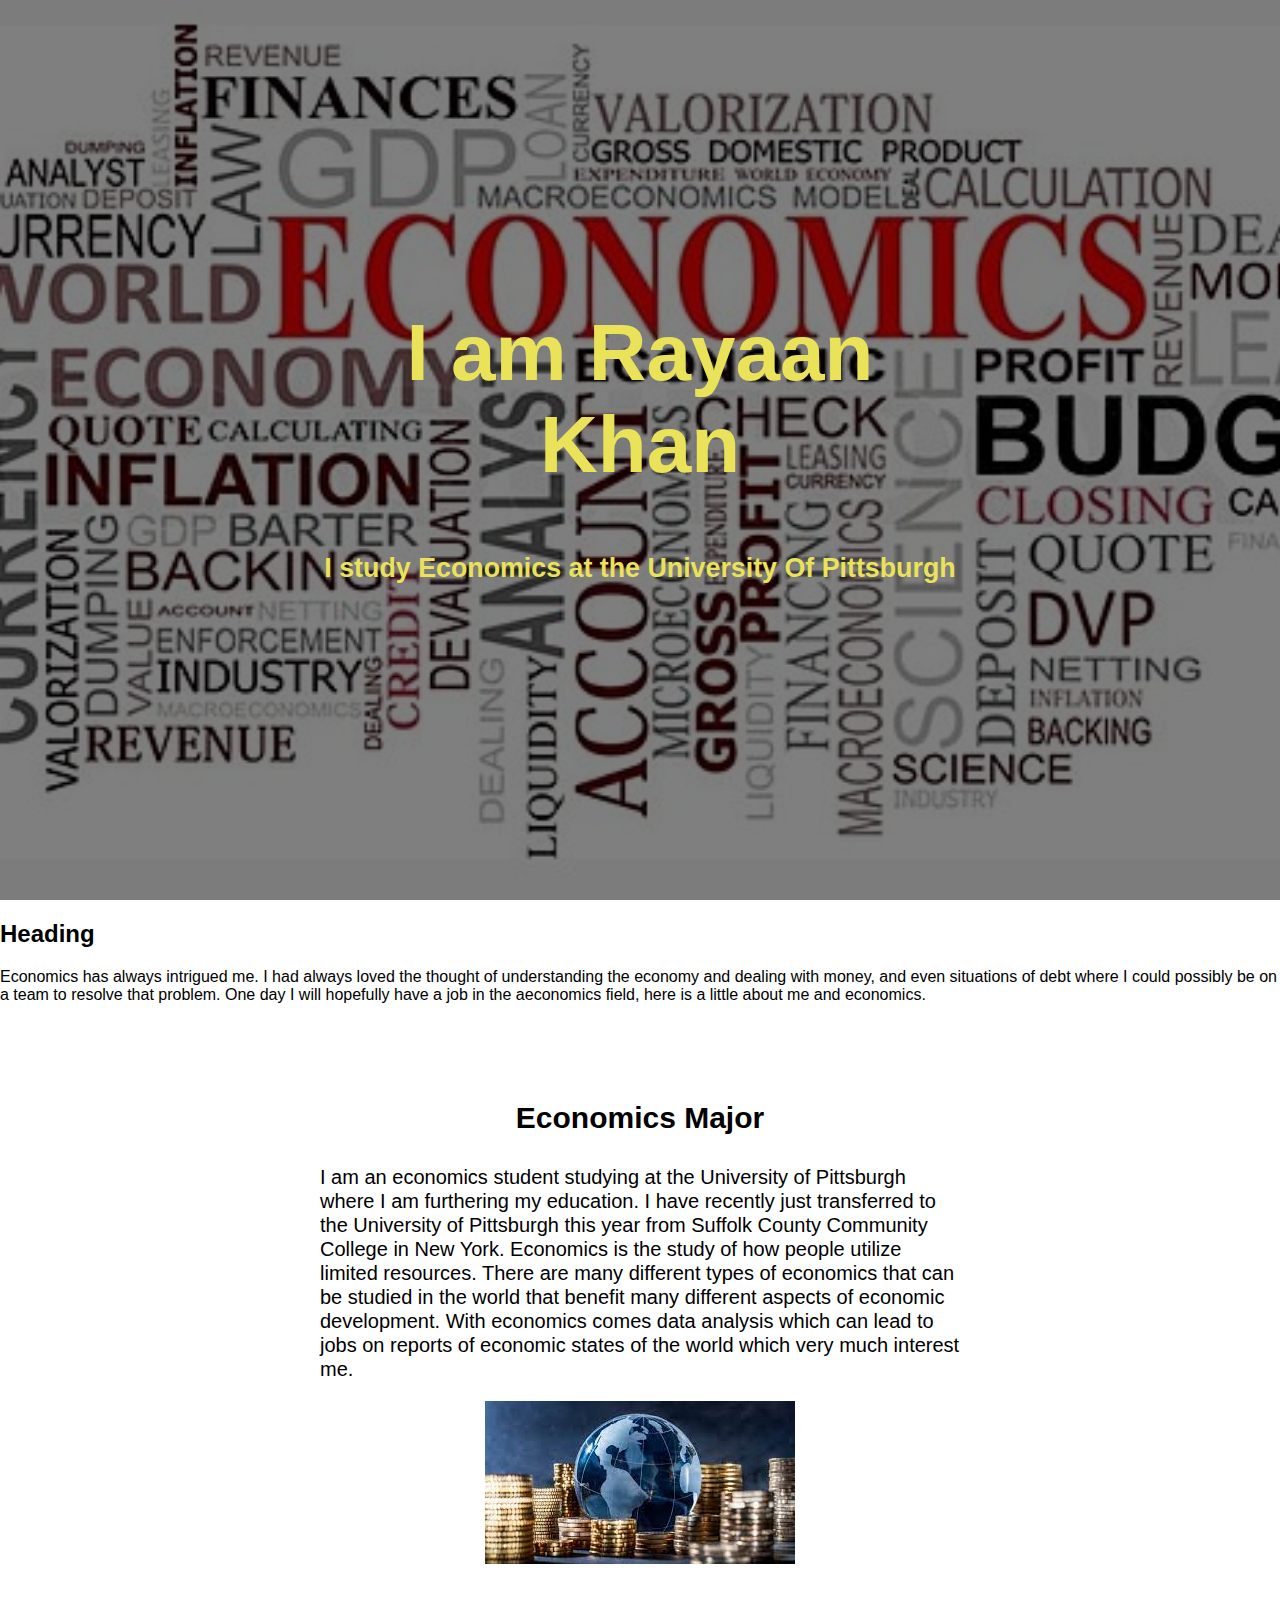
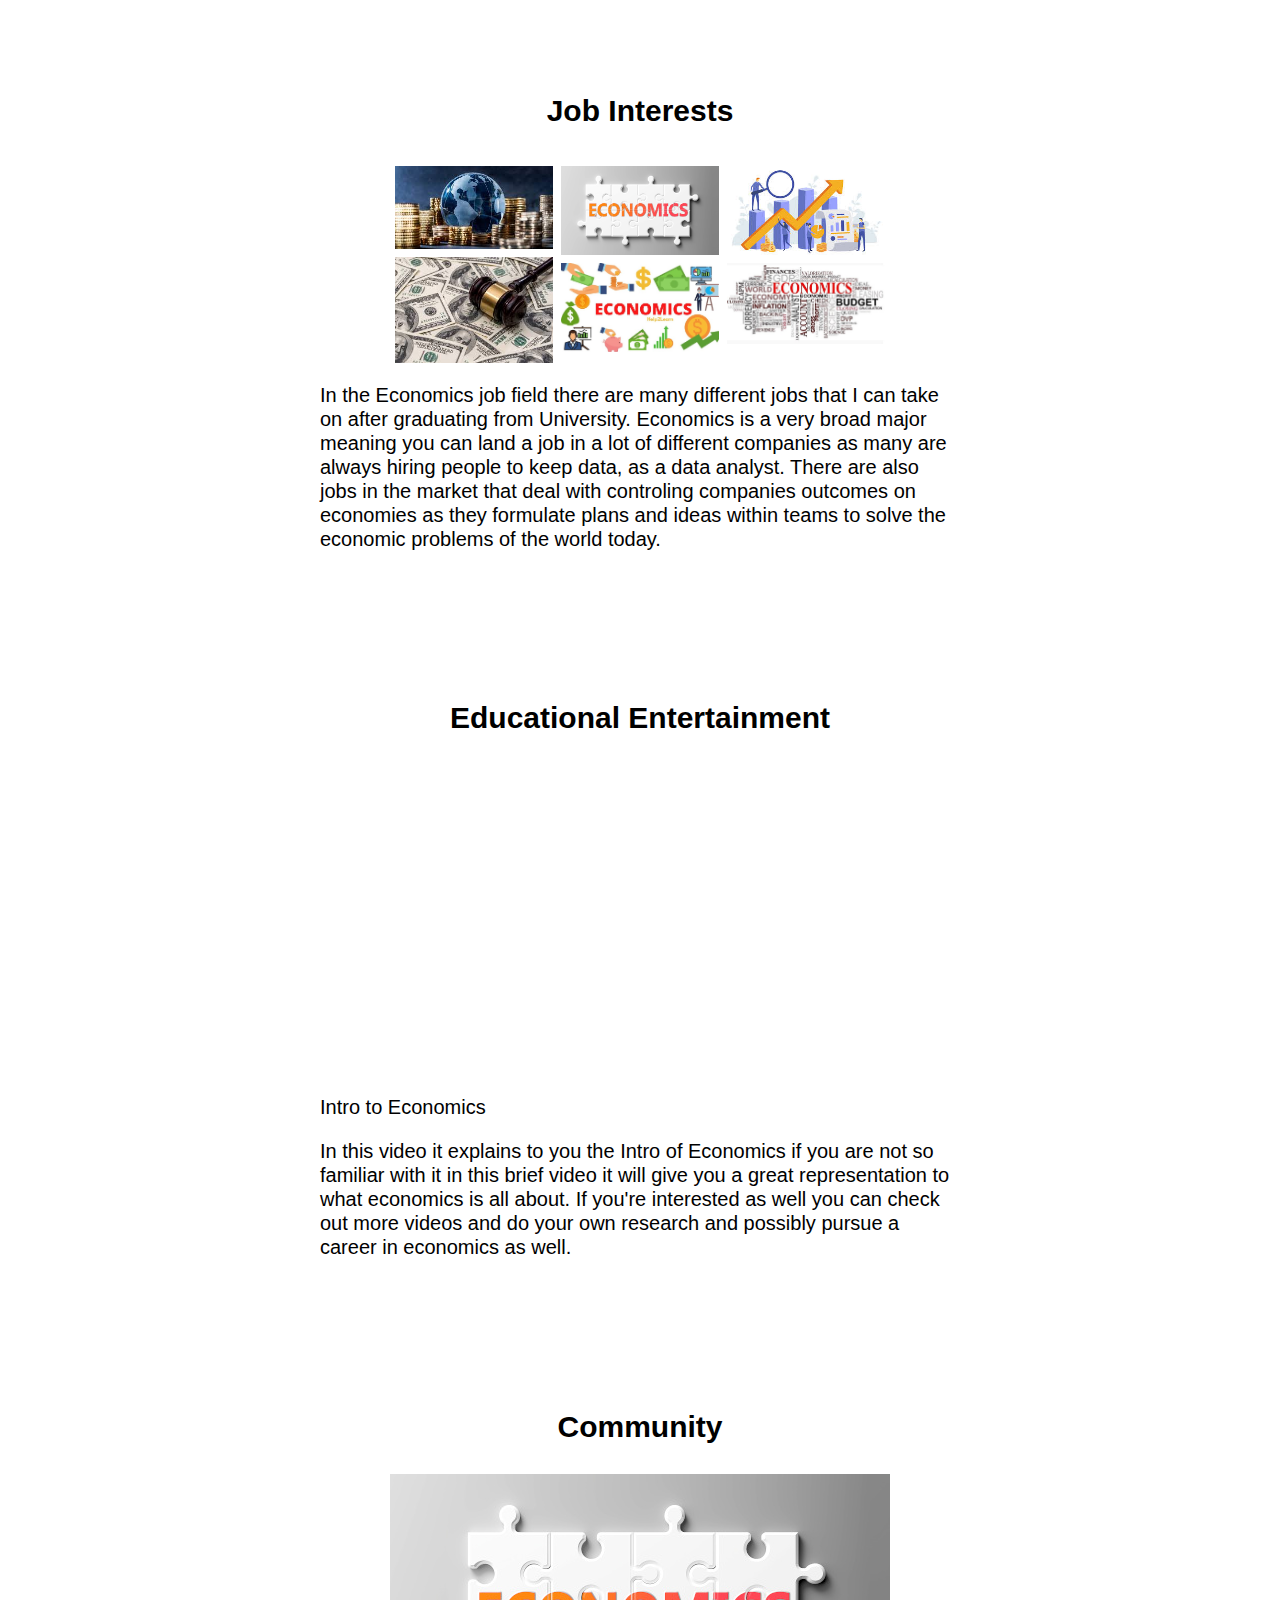
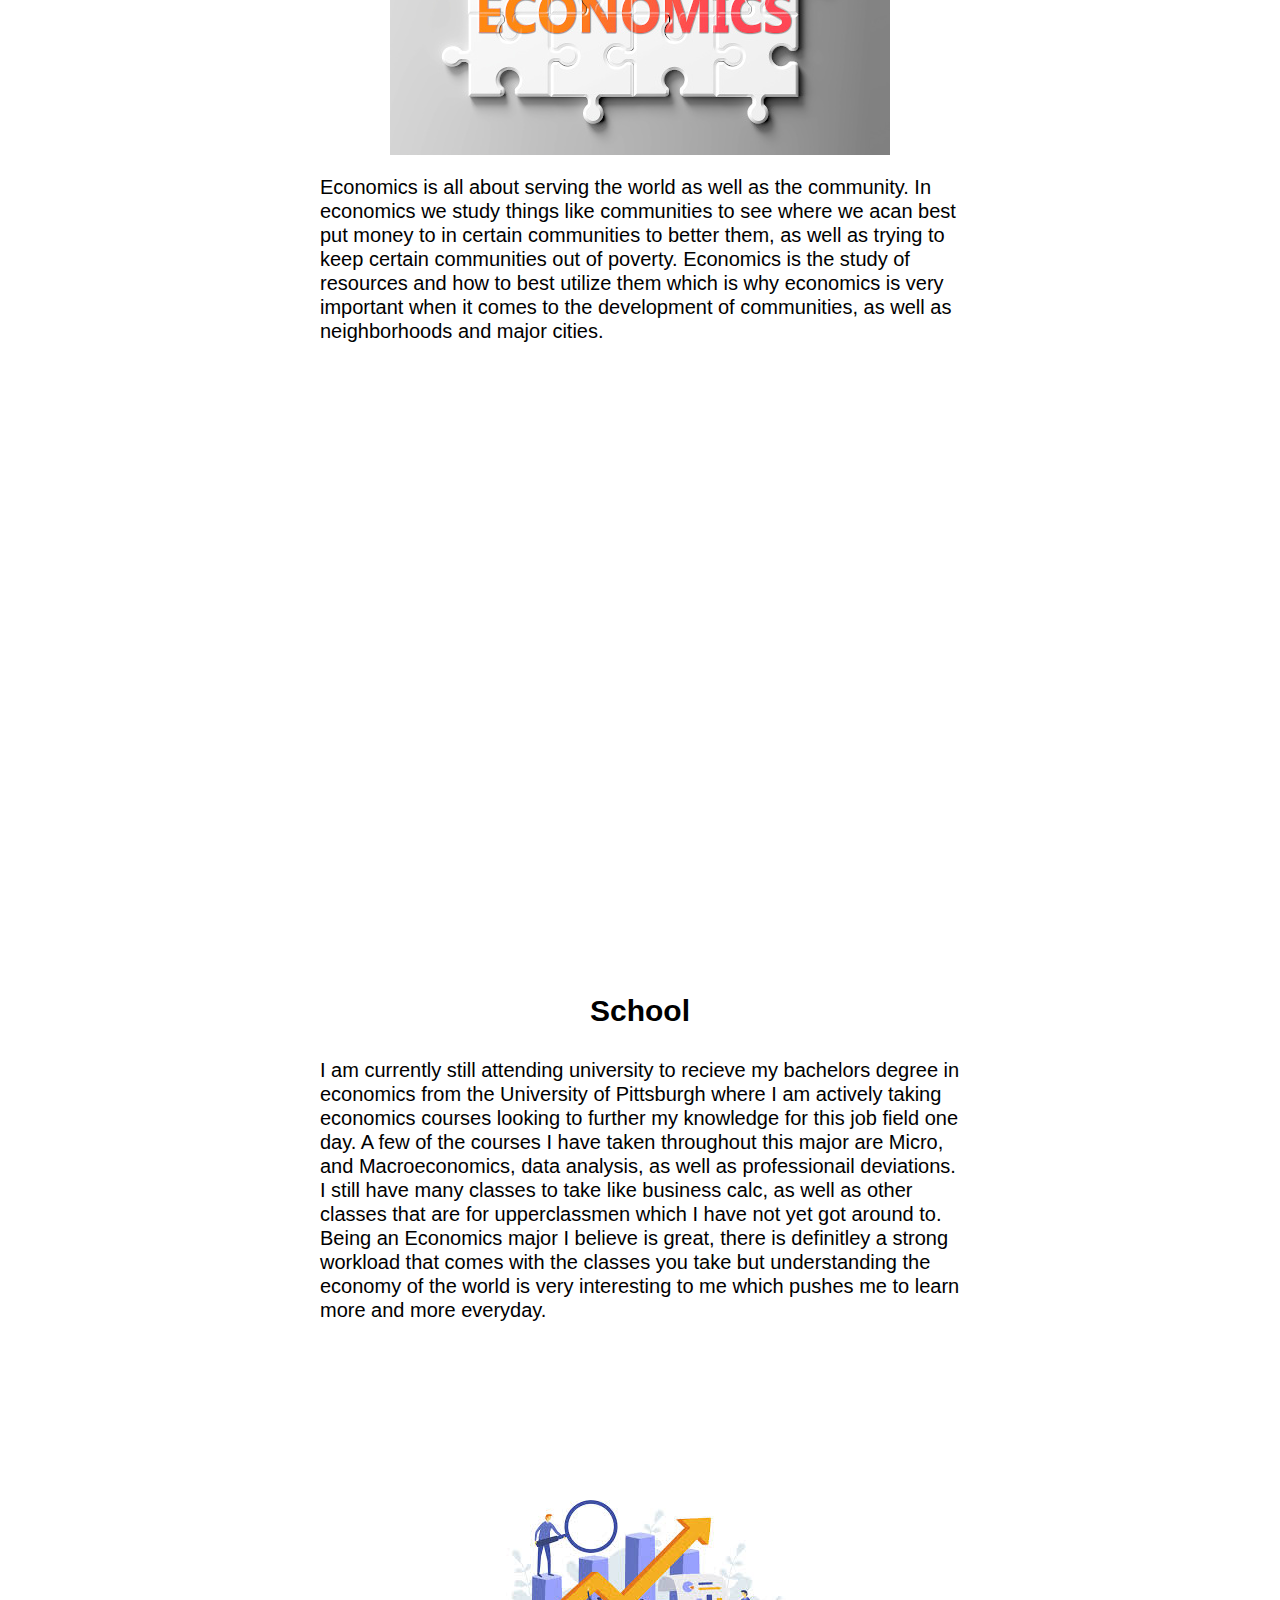
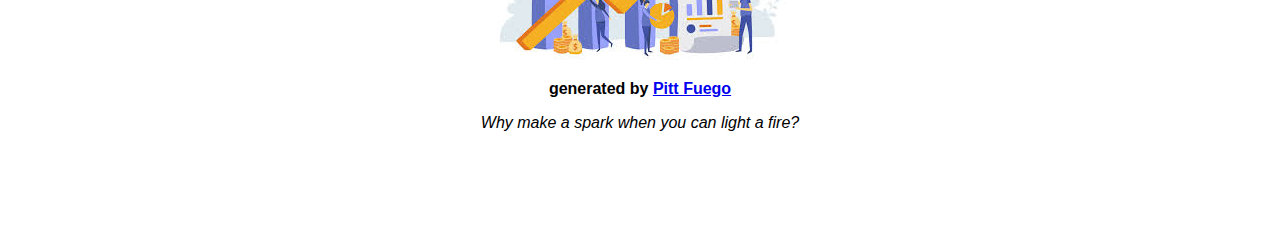
==== index.html @ f95df10a "Add files via upload" ====
<!DOCTYPE html>
<html lang="en">
<head>
<!DOCTYPE html>
<html lang="en">
<head>
    <meta charset="UTF-8">
    <meta name="viewport" content="width=device-width, initial-scale=1.0">
    <title>Document</title>
    <!-- Insert favicon -->
    <link rel="icon" type="image/png" href="favicon.png">
</head>
<body>
    <link rel="icon" type="image/png" sizes="32x32" href="favicon-32x32.png">
    <link rel="icon" type="image/png" sizes="16x16" href="favicon-16x16.png">
<!--Hello, maker! Welcome to my Electrate Fuego web design tutorial. I'm glad you found it – for this might be a real intersection on your way to becoming. Just follow along with comments like this one, and you'll make a really cool web documemt that not only introduces you to the other people in our classes, but will help you process how different discourse communities in your life have contributed to your arrival in this space, virtual and actual, and also contribute to where you might be going.

In this doc, you will work through Gregory Ulmer's discourses of career, family, entertainment, community, and schooling (_Internet Invention From Literacy to Electracy_, 2002.) In Ulmer's text, he elides community and schooling into one category, but for our puposes I have separated them. Ulmer's theory of electracy helps makes sense of how we find/construct meaning and connect with others rhetorically in a media rich ecology. Ulmer uses analogy to define electracy, explaining that "electracy is to digital media what literacy is to print."

You could make this document the easy way by posting on Google Site, an Adobe Spark, a Weebly, or a Wix, or you can do a little more work to unconceal, opening up these tools that you use every day, but might not know how they function, yet prove so necessary to how you (re)present yourself and connect with others in virtual spaces. And this last bit is an important point! If we really want to be makers, if we really want to be creative, then we need to understand what our digital tools do, how they work, and consider the implications of their use. Through this process you will also learn a little bit about computer literacy and computer science...enough to allow you to build web texts and understand file management.

So let's cut this thing open – using "tmesis" as the Ancient Greeks would call it – lets "cut" and arrange, tweak, take away and augment...that's how we create! I hope you're excited to use this tool to create a document that will simultaneously help you process your journey and help orient you along the path on which you are headed in your becoming. Before we get going I would like to give a shout-out to my research buddy Shauna Chung, who helped me develop the original Ulmerian framework we will be following in this document. Are you ready to get started?-->

 <!--To get started, you will need to fork my repository from GitHub if you haven't already. If you want to easily publish it on GitHub, I'll give you more information at the end of this document. But for right now, fork, and then download the website to a zip file (or clone it, if you know what that means). Go ahead and put these files in a secure place (folder) where you will be able to find them and organize your other assests like images, pdfs, etcetera. You will also need a text editor like "brackets.io" or "atom.io" or "notepad-plus-plus.org." Open the index.html and style.css files in the text editor and we can get started building our own electrate experience.-->

<!--BTW. You can leave these hidden HTML text fields be, or delete them. They are but road signs, absent from the larger design-->

<!--First we will need to do some work in the head of the document. The head organizes important information needed to expalin to browsers how the website will work. Go ahead and change the title of this HTML document below, from "Electrate Fuego" to whatever you want it to be called. Your new text will appear in your browser tab-->
<title>Rayaan Khans Site</title>
<!--this next section of code does important work to help different browsers understand what this page should look like on the different kinds of screens.-->
<meta charset="UTF-8">
<meta name="viewport" content="width=device-width, initial-scale=1">
<!--Next is a link to the cascading style sheet or CSS file. Web designers use a cascading stylesheet CSS to add styling to a website. Designers do this by "calling" a <div class> in HTML and defining the class attributes on the style sheet. Doing so saves time and results in less code. On the style.css page you'll find attributes relating to font, text size, image size, among other details.-->
<link rel="stylesheet" type="text/css" href="style.css">
</head>

<!--The <body> of the document houses the content that a user usually sees on a website. We'll be spending most of our time in this section.-->
<body>

<!-- We'll need to do some more work in this section, but to do so, we'll need to make some changes on your style.css file. Developers refer to this division as a "Hero Block," but we will refer to it as a "Wide Image."  Think carefully about the image you select and how it might serve a sybolic function in your life. Ulmer refers to these kinds of symbolic images as "wide images" in that they often repeat over and over in our lifetime. We will similarly repeat this image at the end of your Electrate Infuego composition to establish a motif in this web document.-->

<!--The hero image is controlled on the style.css page. To replace this image, simply place a .jpg file in the same file folder (directory) as this project and name it hero.jpg. Alternatively, if you are working with a .png, you will need to open the style.css file using your text editor, and change the file type from .jpg to .png. Browsers will only work with .jpg, .jpeg, or .png imgaes. Since hero images need to stretch across the screen, typically you will want to select an image 1200px in width to allow quick load time yet avoid pixilation.-->

<div class="hero-image">
  <div class="hero-text">
<!--Next, change the other relevant information in this section, especially if you're not "John en Fuego" or not majoring in "electracy"-->
      <h1>I am Rayaan Khan</h1>
      <h2>I study Economics at the University Of Pittsburgh</h2>
  </div>
</div>
    
<div class=""> 
    <h2>Heading</h2>
    <p>Economics has always intrigued me. I had always loved the thought of understanding the economy and dealing with money, and even situations of debt where I could possibly be on a team to resolve that problem. One day I will hopefully have a job in the aeconomics field, here is a little about me and economics.</p>

<!--In our first exploration of discourse, we're going to think about the wider characteristics or themes of our field or future career. In academia, we do a lot of work narrowing our interest to arrive at a career or profession, often reducing our field to a level of operation or an act. Instead, I would like you to think more broadly about the "wider themes" you associate with your field or future career and its larger significance in improving our world. Yes...improving the world. Thinking back, where do you see exposure to those same "wider themes" in your own life? Those ah-ha moments, lessons, examples, tools, passions, or qualities that suggested this career path to you? Replace the content between <p> and </p> that begins with "Lorem ipsum."-->

<div class="textblock">
  <h2>Economics Major
    </h2>

  <p>I am an economics student studying at the University of Pittsburgh where I am furthering my education. I have recently just transferred to the University of Pittsburgh this year from Suffolk County Community College in New York. Economics is the study of how people utilize limited resources. There are many different types of economics that can be studied in the world that benefit many different aspects of economic development. With economics comes data analysis which can lead to jobs on reports of economic states of the world which very much interest me. </p>


<!--Replace the image here. You can also control image width and height %. This is the second way we can control the size of images on our website.-->


<img src="Globe.jpeg" alt="Globe with Gold coins surrounding" class="center-img"  style="max-width:100%; max-height:100%;">

</div>
<!--in this next section you will explain a little more about your family (what does family means to you? Who are the people that influenced you on this path along which you now stand).-->

<div class="textblock">
  <h2>Job Interests</h2>
    

<!--Show us. Find those beautiful, meaningful "family" photos and pictures of your place (only you can define family). If you are concerned about issues of privacy, you can always use stock images, or get creative. Add these photos to your project folder, making sure the files end in .jpg or .png and replace the names in the grid code below. You can add more images if you wish, or subtract...you might also need to move content around to achieve balance. See what happens – sometimes you have to be playful to find the purpose of things. Since these images are smaller, you will want to resize your images to less than 600px in width. This will improve load time and thus general accesibility. Don't forget to add alt="text"-->

<!--A photo grid uses rows and column classes to create some divisions on the page that will scale with mobile devices. The style.css page provides other attributes that will adjust the image depending on the size of screens.-->


<div class="row">
  <div class="column">
    <img src="Globe.jpeg" alt="describe the image HERE for accessibility purposes">
    <img src="stamp.jpeg" alt="describe the image HERE for accessibility purposes">
  </div>
  <div class="column">
    <img src="puzzle.jpeg" alt="describe the image HERE for accessibility purposes">
    <img src="picture.jpg" alt="describe the image HERE for accessibility purposes">
  </div>
  <div class="column">
    <img src="chart.jpeg" alt="describe the image HERE for accessibility purposes">
    <img src="640px-Economics.jpg" alt="describe the image HERE for accessibility purposes">
  </div>
</div>


<!--Time to write. Flesh it out! Define family, qualify it, explicate it telling us why these people are important, and how they contributed to how you got here and where you are going. What about "home." What  does that mean to you? In what ways is it significant in determining where your are going? Replace the content between <p> and </p> that says "Lorem ipsum."-->


  <p>In the Economics job field there are many different jobs that I can take on after graduating from University. Economics is a very broad major meaning you can land a job in a lot of different companies as many are always hiring people to keep data, as a data analyst. There are also jobs in the market that deal with controling companies outcomes on economies as they formulate plans and ideas within teams to solve the economic problems of the world today.  </p>

</div>


<!--Now we are moving into the kinds of media that contributes to your everyday discourse. This might sound weird, but Ulmer argues that media has actually contributed a great deal to who you are as a person, how you language yourself, and even how you move through the world and interact with others. So, let's take some time to explore this discourse area. You have the opportunity to add video content or other significant media content. You might also add images to this section (see the bottom of this sheet for directions on how to add elements) perhaps adding a photo grid like the one you did for the "Family" section. Experiment. You can't break this thing, right? Control Z. Control Z. Control Z... -->

<div class="textblock">
  <h2>Educational Entertainment</h2>

<!--find a YouTube video that has some significance in your life. Click "share," and copy and paste the embed link and paste it below-->

  <div class="textblock">
  <div class="video-container">
    <iframe width="560" height="315" src="https://www.youtube.com/embed/dVTNmSmUo14?si=VQ9rvQ3A3z_ejqh8" title="YouTube video player" frameborder="0" allow="accelerometer; autoplay; clipboard-write; encrypted-media; gyroscope; picture-in-picture; web-share" allowfullscreen></iframe>
</div>
</div>
<!--Add a quick caption or description of your video-->
    <p>Intro to Economics</p>


<!--Time to process. How do you use media? What role do certain kinds of media play in your life? How does media serve a social function? In what way might you be "recreating" or "remaking" media in your everyday life?

FUN FACT: "Lorem ipsum", "Lorem ipsum" was hacked out of Cicero's "De finibus bonorum et malorum," developers made it non-sensical. So while you will probably never write as well as Cicero, you can always improve upon "Lorem ipsum." -->

  <p>In this video it explains to you the Intro of Economics if you are not so familiar with it  in this brief video it will give you a great representation to what economics is all about. If you're interested as well you can check out more videos and do your own research and possibly pursue a career in economics as well.</p>
</div>

<!--Between these divisions, you may want to add a new div element like an image (see the bottom of this html page for instructions) It's always worth thinking about how a user navigates your site. How do you want to break up the experience of scrolling down here? How might it feel on a laptop, phone, or tablet?-->

<!--We will use this next section to process your community(-ies)-->

<div class="textblock">
  <h2>Community</h2>

<!--So what exactly is your community: is it actual? virtual? Where do find your ground, or at least, where do you drop anchor, you drifter, you? While we often think of communities as neighborhoods and clubs and a group of colleagues or friends, you might find community across the frontiers of the dead, and perhaps even with those who have never lived. I'll let you explain. -->

<img src="puzzle.jpeg" alt="economics puzzle-describe the image HERE for accessibility purposes" class="center-img" style="max-width:100%;max-height:100%;">
<!--This image sits above your description below, but could it be the background like the hero image? You might try and modify this <div> by giving it a new class that mirrors the "hero-image" above. You can take care of that in the CSS. -->

  <p>Economics is all about serving the world as well as the community. In economics we study things like communities to see where we acan best put money to in certain communities to better them, as well as trying to keep certain communities out of poverty. Economics is the study of resources and how to best utilize them which is why economics is very important when it comes to the development of communities, as well as neighborhoods and major cities.</p>
  </div>


<!-- In our final discourse section, we will process the role schooling has played in our lives. -->

    <!--To change the image for this wide screen paralax scroll, you will need change the file name in your style.css to match an image in your project folder. Look for ".paral1ax" on your style.css sheet-->

<div class="parallax">

<!--What happens if you put another div inside this parallax section? Get rid of the comment notation to find out!-->

<!-- Erase the line below this one to remove the div below from comments-->
<!--

<div class="textblock">
  <h2 style="color: white;">Lorem Ipsum</h2> 
  <p style="color: white;">Lorem ipsum dolor sit amet, consectetur adipiscing elit, sed do eiusmod tempor incididunt ut labore et dolore magna aliqua. Ut enim ad minim veniam, quis nostrud exercitation ullamco laboris nisi ut aliquip ex ea commodo consequat. Duis aute irure dolor in reprehenderit in voluptate velit esse cillum dolore eu fugiat nulla pariatur. Excepteur sint occaecat cupidatat non proident, sunt in culpa qui officia deserunt mollit anim id est laborum.</p> 
  </div>
  
-->
<!-- Erase the line above this one.-->

<!--note the "style="color: white;"" in the parallax section. How would this look if we kept up the standard "textblock" style? Try it out by erasing the "style="color: white;""-->

<!--You could set up your whole site with parallax sections if you wanted. Try and wrap another div in parralax. Or just add a heading and paragraph element inside the parallax div to see what you'll get. It's important to experiment. -->

</div>

<!--Like it or not, your schooling, formal and informal, for better or for worse, has been another factor that has brought you here and prepared you for this moment. Let's think through these systems, expectations, and outcomes. And let's also think a little about futurity... where is this learning, formal and informal – this unconcealing – taking you? -->
<div class="textblock">
  <h2>School</h2>
  <p>I am currently still attending university to recieve my bachelors degree in economics from the University of Pittsburgh where I am actively taking economics courses looking to further my knowledge for this job field one day. A few of the courses I have taken throughout this major are Micro, and Macroeconomics, data analysis, as well as professionail deviations. I still have many classes to take like business calc, as well as other classes that are for upperclassmen which I have not yet got around to. Being an Economics major I believe is great, there is definitley a strong workload that comes with the classes you take but understanding the economy of the world is very interesting to me which pushes me to learn more and more everyday. </p>
  </div>
<!--The final step in our process will be to ensure that a smaller version of our "hero image," what Ulmer would refer to as our "wide image," repeats at the bottom of our document to better reinforce this motif.  -->

  <div id="logo">
            <img src="chart.jpeg" alt="economics chart" style="max-width:50%;max-height:50%;">
            <p><b>generated by <a href="https://pitt-fuego.github.io/Pitt-Fuego-Coding-Tools/">Pitt Fuego</a></b></p>
            <p><em>Why make a spark when you can light a fire?</em></p>
			
  </div>



  </body>
     </html>







     <!--Looking to add components? You've come to the right place. Copy and paste Code Snippets and add to the body section. Adjust class properties on style.css.


     ***Add Text Block***

     (Format textblock using inline styling: text-align: left, center, justify, right; Format text: Italics: <em>italics</em>; Bold: <b>bold</b>; Link Website: <a href="link">LinkName</a>; Link Asset: <a href=filename.pdf>FileName</a>; Line Breaks: <br></br>)

     (tip for composing longer content: replace <h2> with <p> and <p> for <p>)

     <div class="textblock" style="text-align: left">
         <h2>Header</h2>
         <p>We recommend using our mobile-ready text sizing. Lorem ipsum dolor sit amet, consectetur adipiscing elit, sed do eiusmod tempor incididunt ut labore et dolore magna aliqua. Ut enim ad minim veniam, quis nostrud exercitation ullamco laboris nisi ut aliquip ex ea commodo consequat. Duis aute irure dolor in reprehenderit in voluptate velit esse cillum dolore eu fugiat nulla pariatur. Excepteur sint occaecat cupidatat non proident, sunt in culpa qui officia deserunt mollit anim id est laborum.</p>
     </div>



     ***Add Block Quote***

     (Format text: Italics: <em>italics</em>; Bold: <b>bold</b>. For more stylings, find blockquote class on style.css)

     <div class="blockquote" style="text-align: center">
         <h2>Excepteur sint occaecat cupidatat non proident!</h2>
     </div>



     ***Add Bulleted Points to Textblock***

     (Change <ul></ul> to <ol></ol> to change from unordered list to ordered list. For more stylings, find the ul/li classes on style.css)

     <div class= "ul">
             <li>first</li>
             <li>second</li>
             <li>third</li>
     </div>

     -or- (try a nested list)

     <div class="ul">
         <li>Coffee</li>
         <li>Tea
           <ul>
             <li>Black tea</li>
             <li>Green tea</li>
           </ul>
          </li>
         <li>Milk</li>
      </div>



      ***Add a Button***

      (Clearly label button for accessibility purposes. If this is not possible, include: aria-label=”label for accessibility purposes.” For more stylings, find button class on style.css)

      <div class="buttonbox">
         <a href="https://pitt-fuego.github.io/Pitt-Fuego-Coding-Tools/" class="button" aria-label="">Button</a>
      </div>




     ***Embed YouTube Video***

     <div class="video">
      <div class="video-container">
        <<iframe width="560" height="315" src="https://www.youtube.com/embed/PhPLTpqG0pU" title="YouTube video player" frameborder="0" allow="accelerometer; autoplay; clipboard-write; encrypted-media; gyroscope; picture-in-picture" allowfullscreen></iframe>>
     </div>
       <p>Add a caption.</p>
     </div>



     ***Add a Standard Image***

     (Control image properties with inline width value.)

     <img src="fuego.jpg" alt="describe the image HERE for accessibility purposes" style="width:30%;" class="center-img">
     <p style="text-align: center"><em>Add a caption.</em></p>



     ***Add Image Block with Padding and Caption*** (Control image properties with inline width value.)

     <div class="imgageblock">
         <img src="fuego.jpg" alt="describe the image HERE for accessibility purposes" style="width:100%;">
          <p style="text-align: center"><em>Add a caption.</em></p>
     </div>



     ***Add a Photo Grid***

     <div class="photogrid">
     <div class="row">
         <div class="column">
             <img src="pgrid1.jpg" alt="describe the image HERE for accessibility purposes">
             <img src="pgrid2.jpg" alt="describe the image HERE for accessibility purposes">
         </div>
         <div class="column">
             <img src="pgrid3.jpg" alt="describe the image HERE for accessibility purposes">
             <img src="pgrid4.jpg" alt="describe the image HERE for accessibility purposes">
         </div>
         <div class="column">
             <img src="pgrid5.jpg" alt="describe the image HERE for accessibility purposes">
             <img src="pgrid6.jpg" alt="describe the image HERE for accessibility purposes">
         </div>
     </div>
         <p><em>Add a caption.</em></p>
     </div>



     ***Add a Parallax Window***

     (To adjust window, find parallax class on style.css)

     <div class="parallax"></div>



     ***Add a Copyright Footer***

     <div id="footer">
       <p>Copyright Your Name, Year.</p>
     </div>




     ***Need something that's not here? Then you probably don't need it. But okay...go to w3 Schools***



     Looking to publish this webtext in GitHub? Here are your next steps:

     Sign in to GitHub. Create a new repository. Name it. Click “uploading an existing file,” then select/drag and drop all of your files... all of them, index.html. style.css, readme, and your image assets. Click "commit." Now go to your repository "settings." Scroll down to "Pages." Here you will change "source" from "none" to "main" branch. This will publish your webtext online. Copy your URL from this settings page...and now it's time to circulate your webtext! Peace and love only, Stephen Quigley, University of Pittsburgh, 2021.-->
---- style.css ----
body, html {
	/* this controls universal elements on your site. Everything in here can be overridden by styles below. */
  height: 100%;
  margin: 0;
  font-family: Verdana, Helvetica, Arial, san-serif; /* definitely check out https://www.w3schools.com/cssref/pr_font_font-family.asp for more info on font families */
  background-color: white;
}

.hero-image {
    /* - HERO -
    This code controls your "hero image." You will need to change hero.jpg to match your asset */
    background-image: linear-gradient(rgba(0, 0, 0, 0.5), rgba(0, 0, 0, 0.5)), url("640px-Economics.jpg");
    height: 100%;
    background-attachment: fixed;
    background-position: center;
    background-repeat: no-repeat;
    background-size: cover;
    position: relative;
}

/* This section does double duty. It makes broad changes to all the text in the hero block, so it impactds h1 and h2 text. Since there is only h1 and h2 text in the hero block. There's not a breakout style section for h1 text.  */
.hero-text {
	    text-align: center;
    position: absolute;
    top: 50%;
    left: 50%;
    transform: translate(-50%, -50%);
    color: #EAE258;
    font-size: 250%;
}

.hero-text h2 {
    /* This section adds the text stylings for the h2 text in your hero block */
    display: block;
    font-size: 0.67em;
    margin-block-start: 2.33em;
    margin-block-end: 2.33em;
    margin-inline-start: 0px;
    margin-inline-end: 0px;
  }

.textblock {
	/* You can use this to control broad elements of the .textblock <div>.*/
	text-align: left;
	color: #000000;
  }
  
  .textblock h2 {
	/* This section lets you adject the h2 heading style for text in the .textblock div/ */
	text-align: center;	
	font-size: 1.5em;
	font-weight: bold;
	line-height: 1.5;
  }

.textblock p {
    /* This section lets you adjust the text style for your paragraph element text in the textblock div. */
	
	font-size: 1em;
	line-height: 1.2;
  }
  


  .textblock a:link 
  /* This section lets you adjust the text style for your link elements in the textblock div.  See https://www.w3schools.com/html/html_links.asp for more details. With links styles can be applied based on several factors.*/{
  text-decoration: none;
  color: blue;
}

  .textblock a:visited {
  text-decoration: none;
}

  .textblock a:hover {
  text-decoration: underline;
}

   .textblock a:active {
  text-decoration: underline;
}

.backgroundcolor1 {
	/*This sets a background color that can be plugged into a div or other element. The color is specified in the hex format with an aditional alpha value to adjust opacity*/
	background-color: #58FAA126;
}
.video {
    text-align: center;
}

.video-container {
  	position:relative;
  	padding-bottom:56.25%;
  	padding-top:30px;
  	height:0;
  	overflow:hidden;
    text-align: center;
  }

.video-container iframe, .video-container object, .video-container embed {
  	position:absolute;
  	top:0;
  	left:0;
  	width:100%;
  	height:100%;
  }


/* Preset Image Controls

This section of CSS helps organize images to position and center the image to scale nicely on all screens */

.center-img {
  display: block;
  margin-left: auto;
  margin-right: auto;
}

.imgageblock {
      display: block;
      margin-left: auto;
      margin-right: auto;
      padding-top: 100px;
      padding-bottom: 100px;
  }

.blockquote {
    background-color:green#;
    border-top: 3px solid #000;
    border-bottom: 3px solid #000;
    padding-left: 20px;
    padding-right: 20px;
    margin: 10%;
}

/* Change your button colors and other attributes here. */
.buttonbox {
    display: flex;
    justify-content: center;
    align-items: center;
    height: 200px;
    border: 0px solid #;
}

.button {
    background-color: #2A5DB0;
    border: none;
    color: white;
    padding: 15px 32px;
    text-align: center;
    display: inline-block;
    font-size: 16px;
    cursor: pointer;
}

.button:hover {
    background-color: #4682B4;
}

/* Change unordered list from disc (default) to circle, square, or none. */
.ul {
    list-style-type: disc;
    font-size: 20pt;
    padding: 20px;
}

/* Change orderd list from upper-roman to lower-alpha. */
.ol {
    list-style-type: upper-roman;
    font-size: 20pt;
    padding: 20px;
}

/* Learn other list conventions: https://www.w3schools.com/cssref/pr_list-style-type.asp */
/*  - PARALLAX -
This code controls that cool parallax image and scrolling effect. Change the image "cats.png" below to match your asset.*/


.parallax {
    background-image: url("stamp.jpeg");

    /* Set a specific height. If you do want textual content in your parallax section you'll need to make sure that it properly fits the size you've alotted. You can opt not to set a height and just rely on it to cover (see background size below). */
    height: 500px;

    /* control the parallax scrolling effect */
    background-attachment: fixed;
    background-position: center;
    background-repeat: no-repeat;
    background-size: cover;


}


/* This code stops the parallax image and scrolling effect for small screens--at the moment, iPhones just don't it.*/
@media screen and (max-width: 780px) {
	.parallax {
		background-attachment: inherit;
    
	}
}


/* -Preset Photo Grid -

The following CSS is responsible for your photo grid .row, .column, .column img and @ media all work together to create your responsive image displays. Change the images on index.html.*/

.photogrid {
   text-align: center;
   padding-top: 100px;
   padding-bottom: 100px;
}

.row {
    display: flex;
    flex-wrap: wrap;
    padding: 0 4px;
    justify-content: center;
}

/* Create 3 equal columns that sit next to each other */
.column {
    flex: 25%;
    max-width: 25%;
    padding: 0 4px;
}

.column img {
    margin-top: 8px;
    vertical-align: middle;
    width: 100%;
}


/* Responsive layout - makes grid a one column-layout instead of two or three columns */
@media screen and (max-width: 800px) {
    .column {
        flex: 75%;
        max-width: 75%;
    }
}
/* - Preset Text Block Controls-
this CSS element centers text elements*/


/* This CSS section controls the paragraph, video blocks. These are really important sections! They change the bulk of how your text is arranged on the screen. Try playing around with these elements. */
@media screen and (min-width: 800px) {
    .textblock, .video {
		/* This section adjusts non-mobile screens*/
        margin: auto;
        width: 50%;
        padding: 50px;
        font-size: 125%;
    }
}

@media screen and (max-width: 800px) {
    .textblock, .video {
		/* This section adjusts mobile screens*/
        margin: auto;
        padding-left: 20px;
        padding-right: 20px;
        padding-top: 50px;
        padding-bottom: : 50px;
    }
}


#logo {
    padding-top: 100px;
    padding-bottom: 100px;
    padding-left: 20px;
    padding-right: 20px;
    font-size: 12pt;
    text-align: center;
  }

#footer {
        text-align: center;
    }
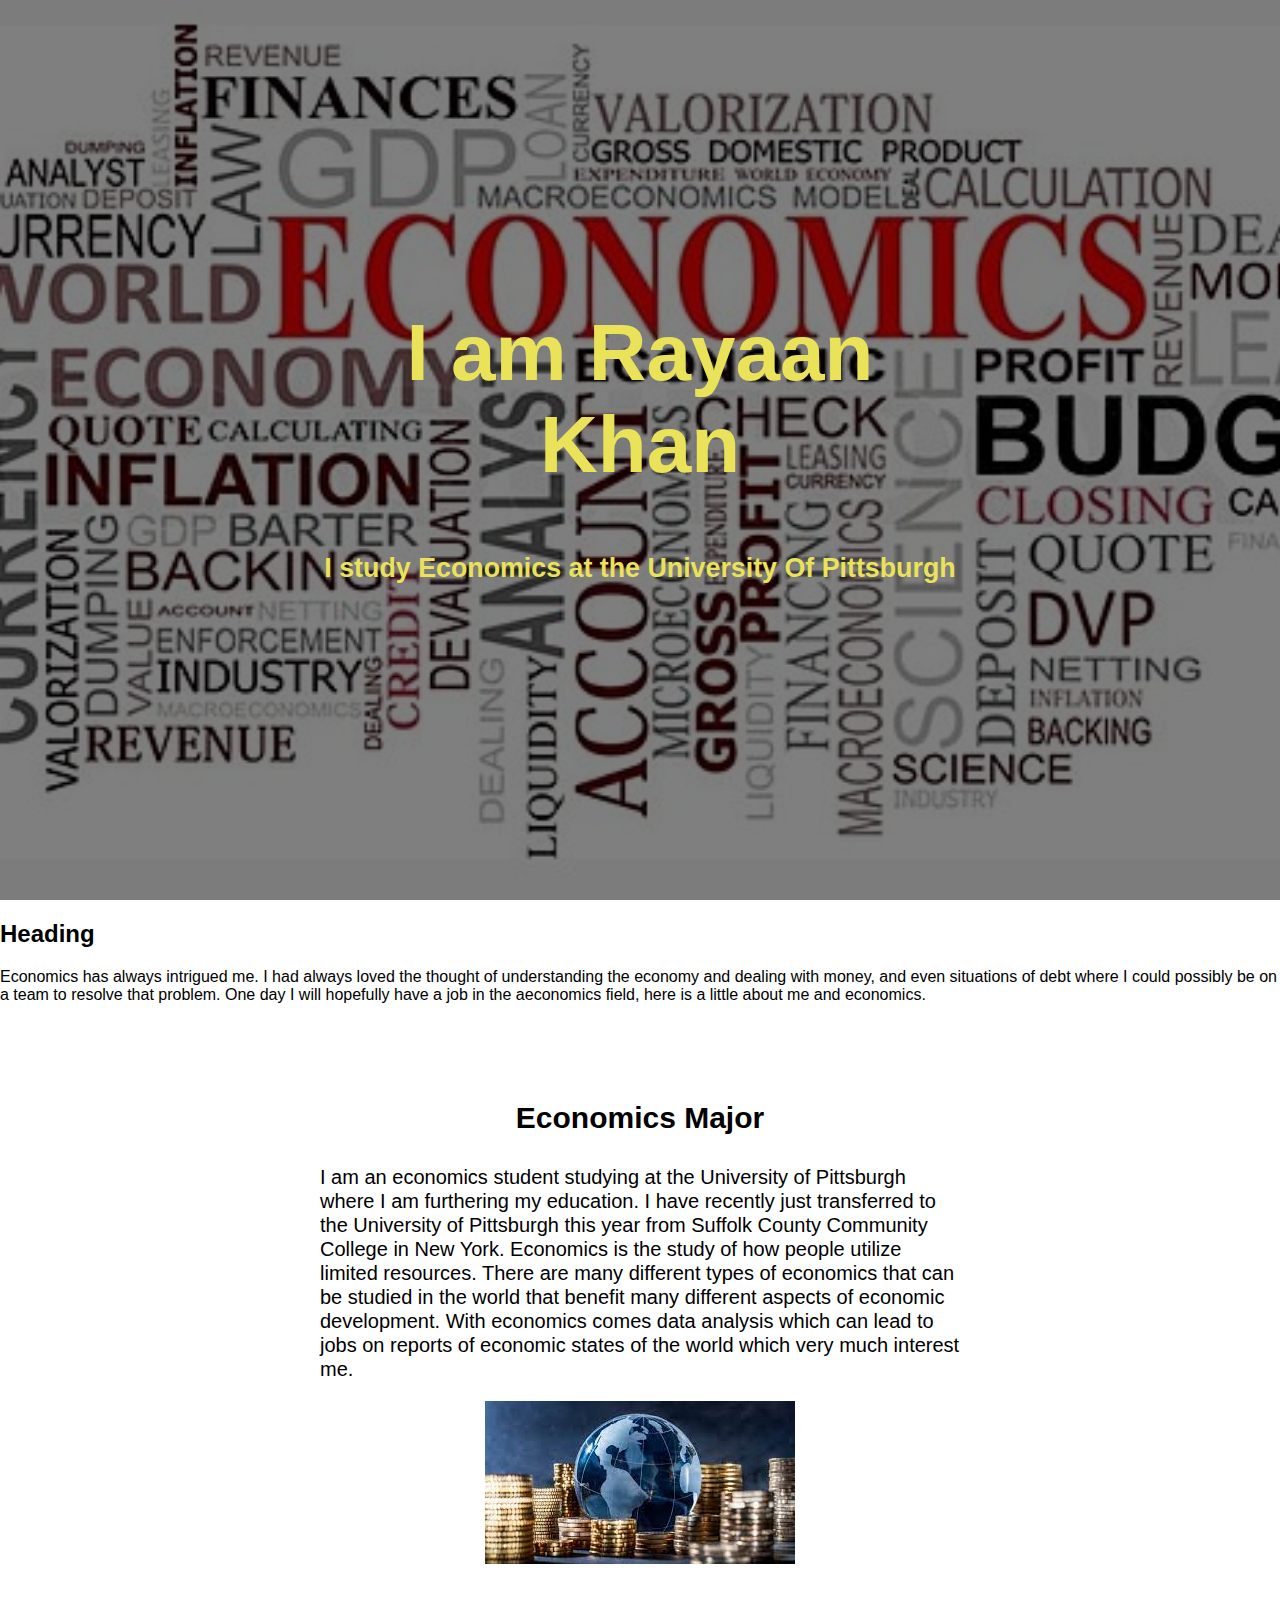
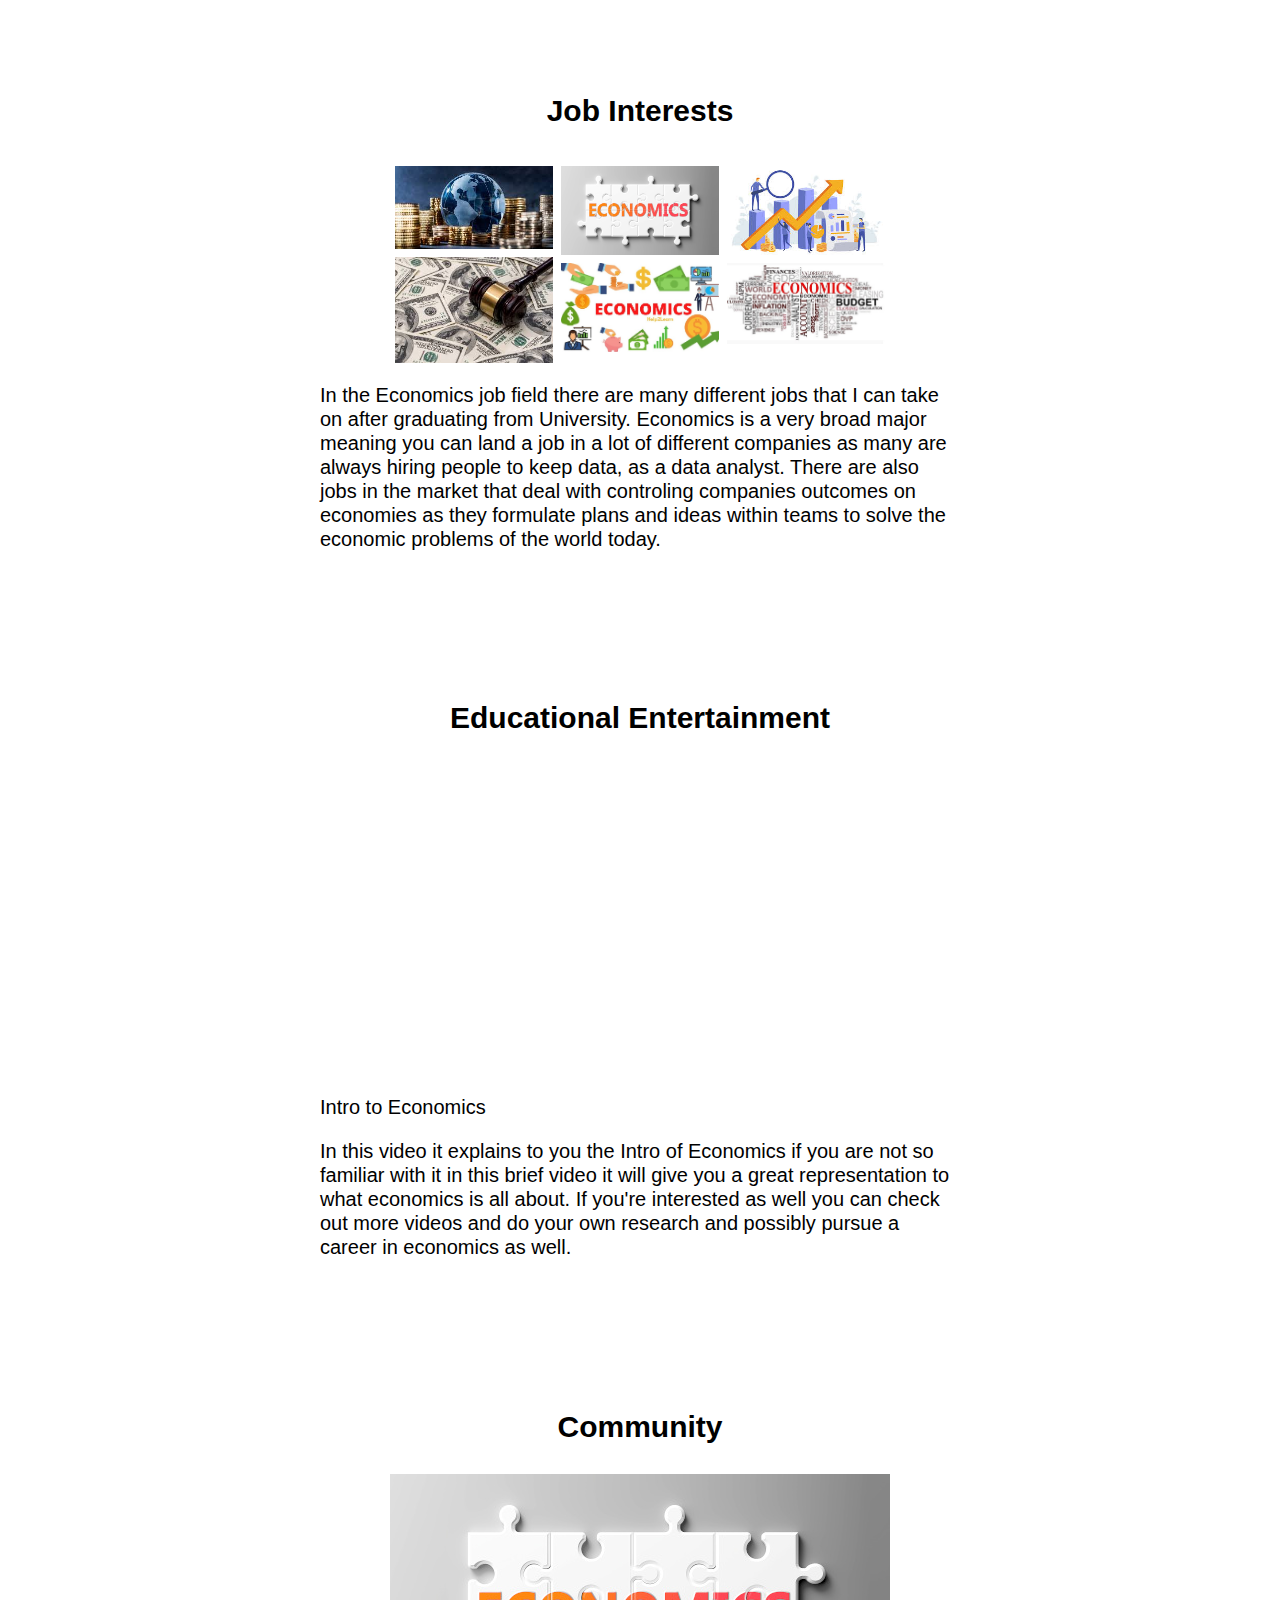
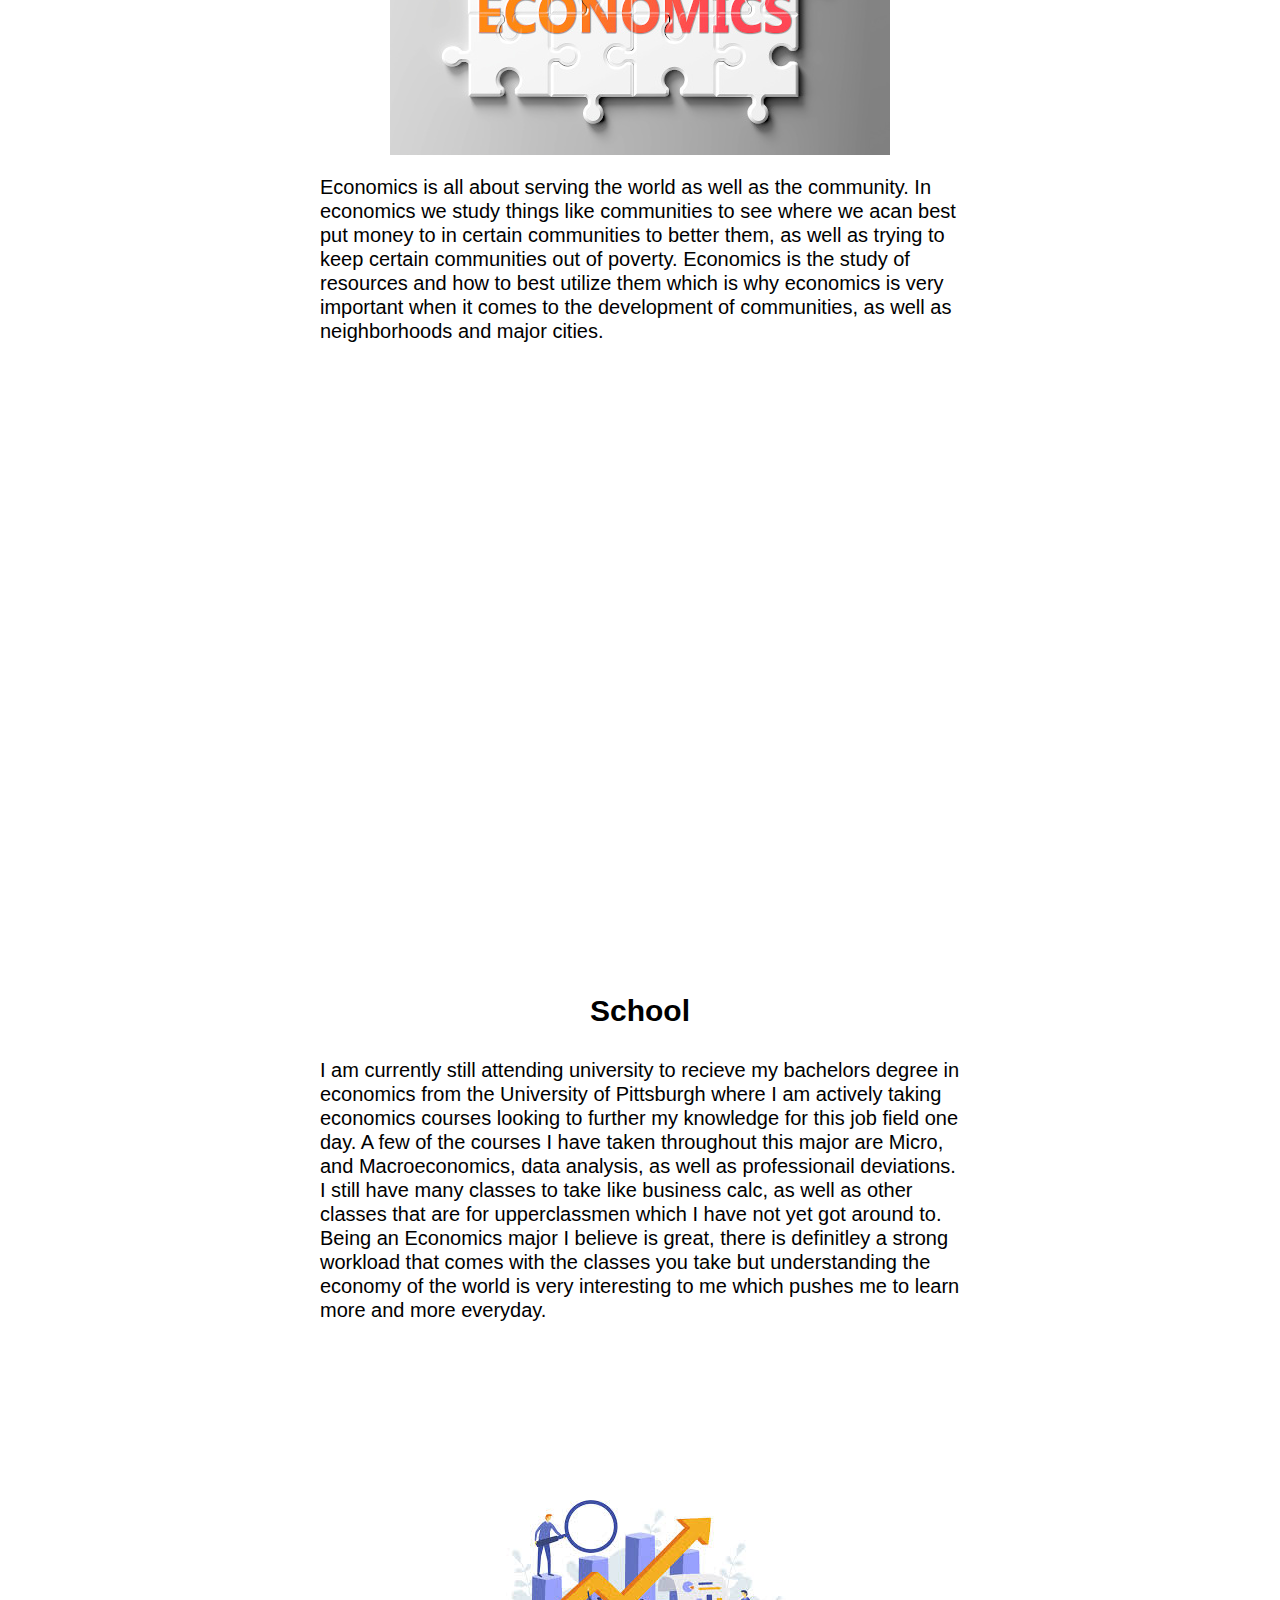
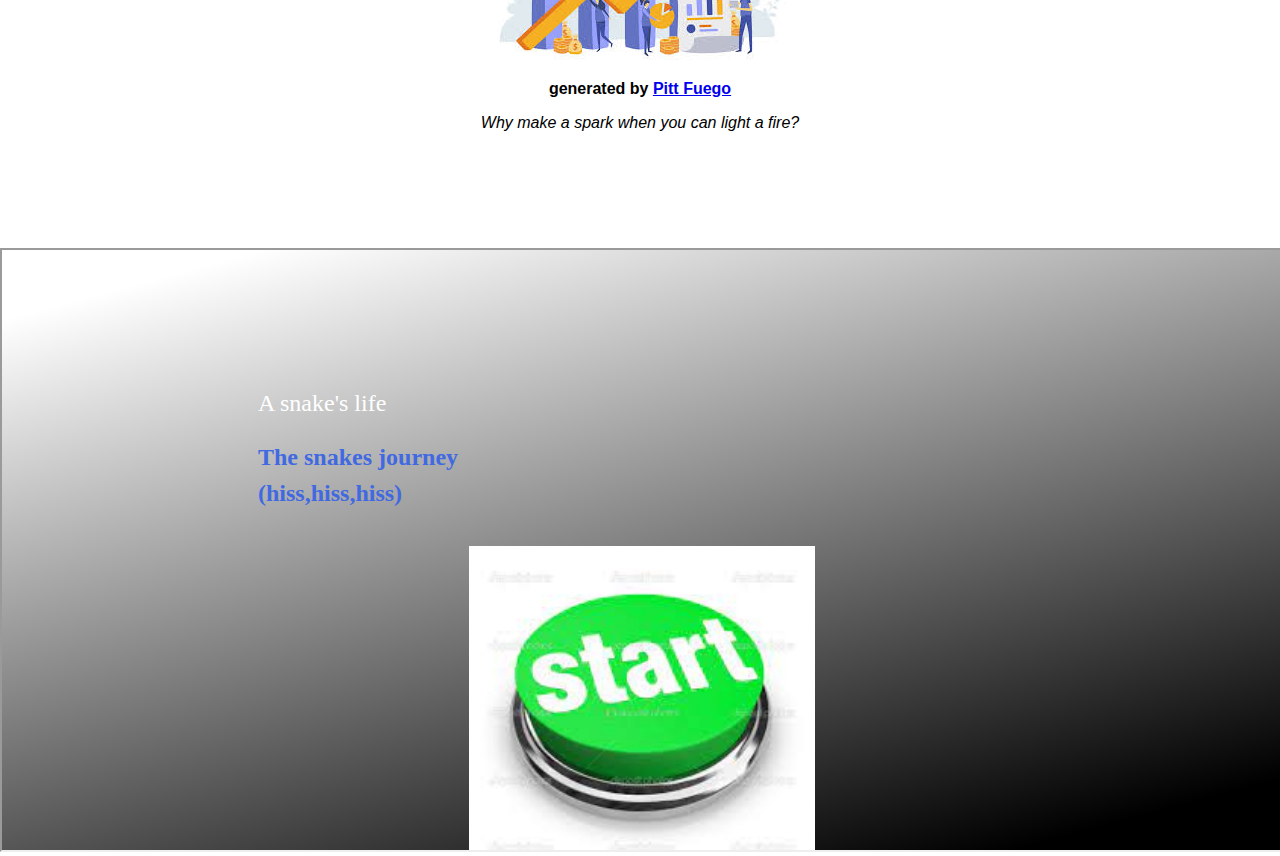
==== commit 010cd9a7: "Add files via upload" ====
--- a/index.html
+++ b/index.html
@@ -1,6 +1,3 @@
-<!DOCTYPE html>
-<html lang="en">
-<head>
 <!DOCTYPE html>
 <html lang="en">
 <head>
@@ -9,10 +6,10 @@
     <title>Document</title>
     <!-- Insert favicon -->
     <link rel="icon" type="image/png" href="favicon.png">
+    <!-- Optionally, include additional sizes -->
+    <link rel="icon" type="image/png" sizes="32x32" href="favicon-32x32.png">
 </head>
 <body>
-    <link rel="icon" type="image/png" sizes="32x32" href="favicon-32x32.png">
-    <link rel="icon" type="image/png" sizes="16x16" href="favicon-16x16.png">
 <!--Hello, maker! Welcome to my Electrate Fuego web design tutorial. I'm glad you found it – for this might be a real intersection on your way to becoming. Just follow along with comments like this one, and you'll make a really cool web documemt that not only introduces you to the other people in our classes, but will help you process how different discourse communities in your life have contributed to your arrival in this space, virtual and actual, and also contribute to where you might be going.
 
 In this doc, you will work through Gregory Ulmer's discourses of career, family, entertainment, community, and schooling (_Internet Invention From Literacy to Electracy_, 2002.) In Ulmer's text, he elides community and schooling into one category, but for our puposes I have separated them. Ulmer's theory of electracy helps makes sense of how we find/construct meaning and connect with others rhetorically in a media rich ecology. Ulmer uses analogy to define electracy, explaining that "electracy is to digital media what literacy is to print."
@@ -181,16 +178,20 @@
 			
   </div>
 
-
-
-  </body>
-     </html>
-
-
-
-
-
-
+<!DOCTYPE html>
+<html lang="en">
+<head>
+    <meta charset="UTF-8">
+    <meta name="viewport" content="width=device-width, initial-scale=1.0">
+    <title>My Twine Game</title>
+    <!-- Additional styles or scripts can be included here -->
+</head>
+<body>
+    <!-- Embedded Twine game -->
+    <!-- Paste the exported Twine game code here -->
+    <iframe src="Twine%20Game.html" style="width: 100%; height: 600px;"></iframe>
+    <!-- End of embedded Twine game -->
+    </body>
 
      <!--Looking to add components? You've come to the right place. Copy and paste Code Snippets and add to the body section. Adjust class properties on style.css.
 
